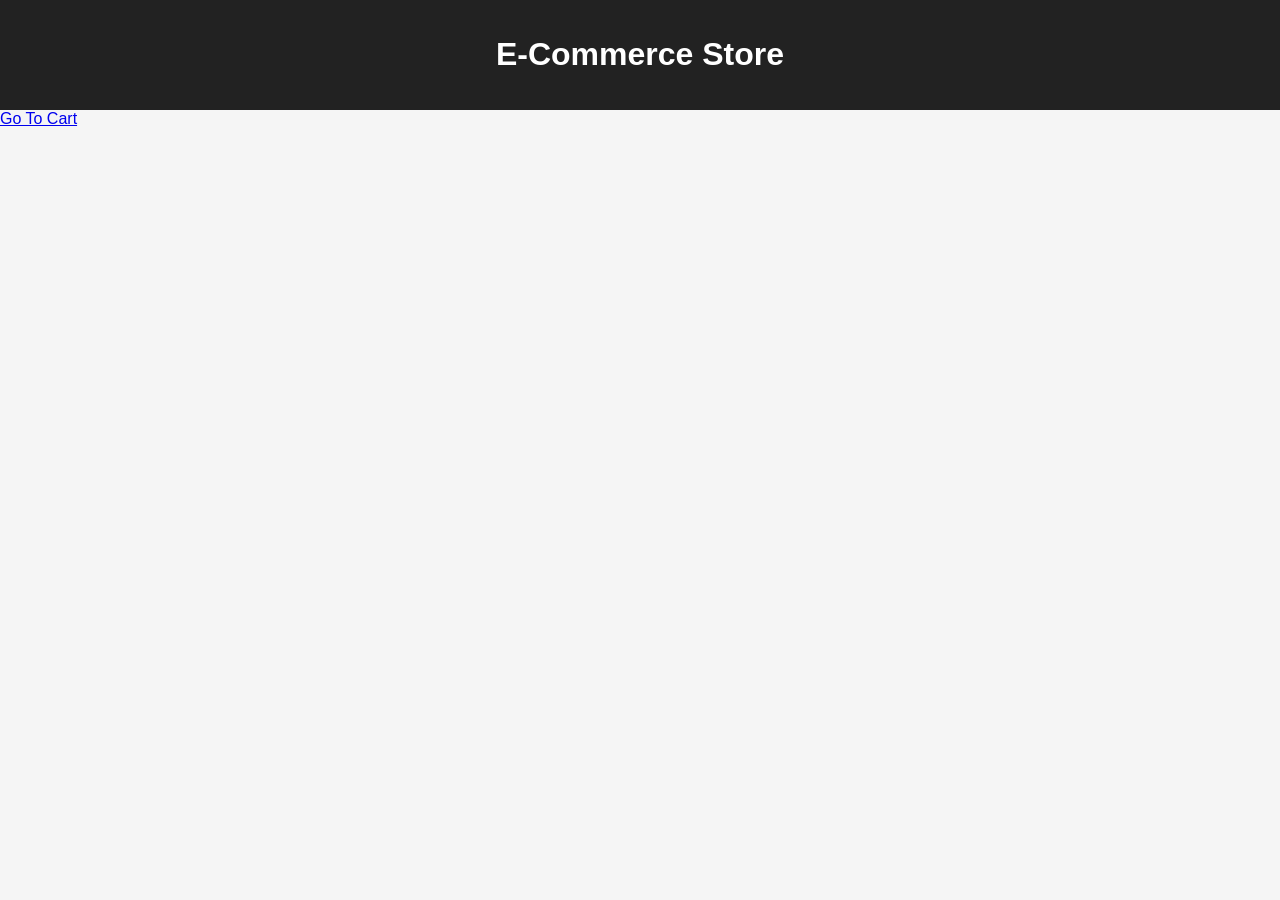
==== src/main/resources/static/index.html @ f8e596aa "added files" ====
<!DOCTYPE html>
<html>

<head>
<title>Ecommerce Store</title>
<link rel="stylesheet" href="style.css">
</head>

<body>

<header>
<h1>E-Commerce Store</h1>
</header>

<a href="cart.html">Go To Cart</a>

<div class="product-container" id="products"></div>

<script src="products.js"></script>

<script src="recommendation.js"></script>

<script>
loadRecommendations("Smartphone");
</script>
<!-- 

<h3>Recommended Products</h3>
<div id="recommendations">Loading recommendations...</div>

<!-- <script>
loadRecommendations("Smartphone");
</script> -->
<!-- <button onclick="logout()">Logout</button>> -->

</body>

</html>
---- src/main/resources/static/style.css ----
@charset "UTF-8";
body{
font-family: Arial, sans-serif;
background:#f5f5f5;
margin:0;
padding:0;
}

header{
background:#131921;
color:white;
padding:15px;
text-align:center;
}

.product-container{
display:grid;
grid-template-columns:repeat(auto-fill,minmax(220px,1fr));
gap:20px;
padding:20px;
}

.product-card{
background:white;
border-radius:8px;
padding:15px;
text-align:center;
box-shadow:0 2px 5px rgba(0,0,0,0.2);
transition:transform 0.2s;
}

.product-card:hover{
transform:scale(1.05);
}

.product-card img{
width:150px;
height:150px;
object-fit:cover;
}

.product-name{
font-size:18px;
font-weight:bold;
margin:10px 0;
}

.product-price{
color:#B12704;
font-size:16px;
margin-bottom:10px;
}

button{
background:#ffd814;
border:none;
padding:8px 12px;
cursor:pointer;
border-radius:4px;
}

button:hover{
background:#f7ca00;
}
.cart-item{
border:1px solid #ddd;
padding:15px;
margin:15px;
width:200px;
text-align:center;
}
body{
font-family:Arial;
background:#f5f5f5;
}

header{
background:#222;
color:white;
padding:15px;
text-align:center;
}

.product-container{
display:flex;
flex-wrap:wrap;
gap:20px;
padding:20px;
}

.product{
background:white;
padding:15px;
border-radius:8px;
box-shadow:0px 2px 8px rgba(0,0,0,0.1);
width:200px;
text-align:center;
}
/* General Reset */
/* Reset & Fonts */
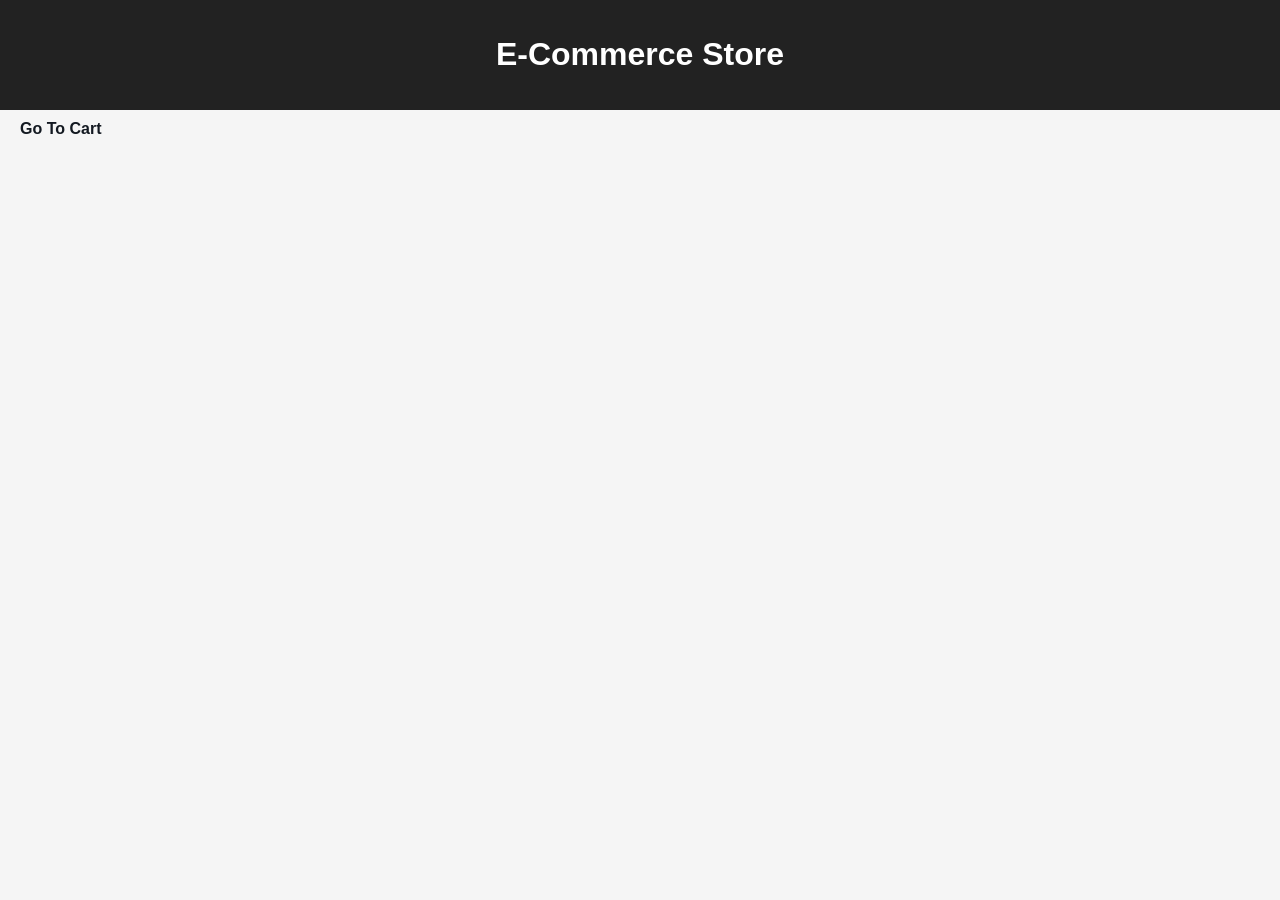
==== commit 5fe67bd4: "updated frontend changes" ====
--- a/src/main/resources/static/index.html
+++ b/src/main/resources/static/index.html
@@ -1,38 +1,24 @@
 <!DOCTYPE html>
-<html>
-
+<html lang="en">
 <head>
-<title>Ecommerce Store</title>
-<link rel="stylesheet" href="style.css">
+    <meta charset="UTF-8">
+    <meta name="viewport" content="width=device-width, initial-scale=1.0">
+    <title>E-Commerce Store</title>
+    <link rel="stylesheet" href="style.css">
 </head>
-
 <body>
 
 <header>
-<h1>E-Commerce Store</h1>
+    <h1>E-Commerce Store</h1>
 </header>
 
-<a href="cart.html">Go To Cart</a>
+<div class="top-bar">
+    <a href="cart.html" class="cart-link">Go To Cart</a>
+</div>
 
 <div class="product-container" id="products"></div>
 
 <script src="products.js"></script>
 
-<script src="recommendation.js"></script>
-
-<script>
-loadRecommendations("Smartphone");
-</script>
-<!-- 
-
-<h3>Recommended Products</h3>
-<div id="recommendations">Loading recommendations...</div>
-
-<!-- <script>
-loadRecommendations("Smartphone");
-</script> -->
-<!-- <button onclick="logout()">Logout</button>> -->
-
 </body>
-
 </html>
--- a/src/main/resources/static/style.css
+++ b/src/main/resources/static/style.css
@@ -32,6 +32,7 @@
 .product-card:hover{
 transform:scale(1.05);
 }
+
 
 .product-card img{
 width:150px;
@@ -88,7 +89,7 @@
 padding:20px;
 }
 
-.product{
+/*.product{
 background:white;
 padding:15px;
 border-radius:8px;
@@ -96,5 +97,42 @@
 width:200px;
 text-align:center;
 }
+*/
+.products {
+  display: grid;
+  grid-template-columns: repeat(auto-fit, minmax(220px, 1fr));
+  gap: 20px;
+  padding: 20px;
+}
+/*
+.product-wrapper {
+    display: flex;
+    flex-direction: column;
+    align-items: center; /* centers everything horizontally
+    } */
+
+.top-bar {
+    padding: 10px 20px;
+}
+
+.cart-link {
+    text-decoration: none;
+    font-weight: bold;
+    color: #131921;
+}
+.rec-card {
+    display: inline-block;
+    border: 1px solid #ddd;
+    padding: 10px;
+    margin: 10px;
+    border-radius: 10px;
+    text-align: center;
+    width: 160px;
+}
+
+.rec-card img {
+    border-radius: 5px;
+}
+
 /* General Reset */
 /* Reset & Fonts */
